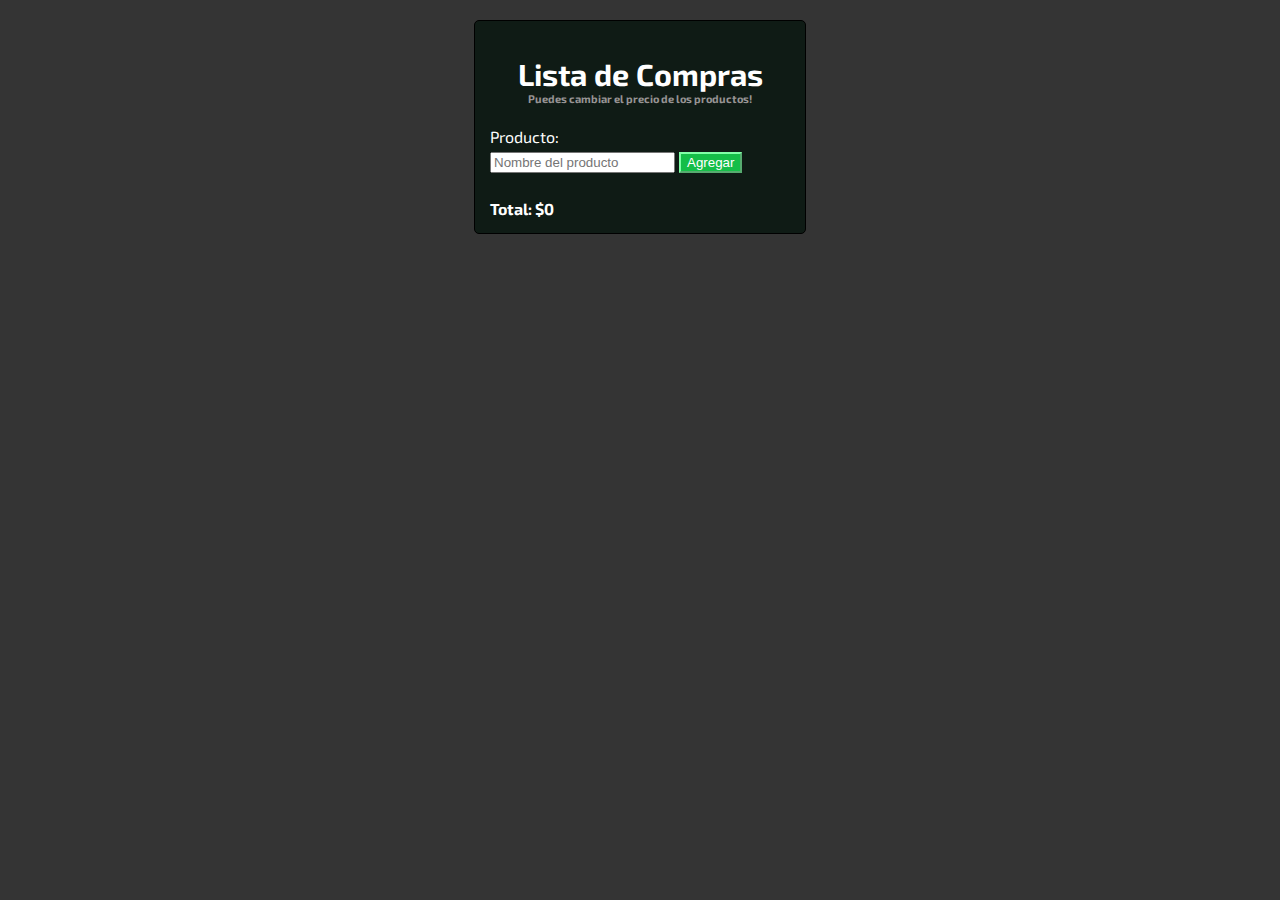
==== apps/lista_de_compras/index.html @ e56846ea "app_v0.2" ====
<!DOCTYPE html>
<html lang="es">

<head>
    <meta charset="UTF-8">
    <meta name="viewport" content="width=device-width, initial-scale=1.0">
    <link rel="stylesheet" href="/public/styles/lista_de_compras.css">
    <link rel="stylesheet" href="https://cdnjs.cloudflare.com/ajax/libs/font-awesome/4.7.0/css/font-awesome.min.css">
    <link rel="preconnect" href="https://fonts.googleapis.com">
    <link rel="preconnect" href="https://fonts.gstatic.com" crossorigin>
    <link href="https://fonts.googleapis.com/css2?family=Exo+2:wght@100;200;300&display=swap" rel="stylesheet">

    <title>Lista de Compras</title>
</head>

<body>
    <div id="app">
        <div id="enc">
            <h1>Lista de Compras</h1>
            <h6>Puedes cambiar el precio de los productos!</h6>
        </div>
        <div>
            <label for="producto">Producto:</label>
            <input type="text" id="producto" placeholder="Nombre del producto">
            <button class="addProdButton" onclick="agregarProducto()">Agregar</button>
        </div>
        <ul id="listaProductos"></ul>
        <div id="total">Total: $0</div>
        <div id="mensaje"></div>
    </div>
    <script src="/public/scripts/lista_de_compras.js"></script>
</body>

</html>
---- public/styles/lista_de_compras.css ----
body {
  font-family: 'Exo 2', sans-serif;
  margin: 20px;
  background-color: rgba(0, 0, 0, 0.795);
}


h1 {
  font-size: 1.9em;
  margin-bottom: 0;
  text-align: center;
}

h6 {
  font-size: 11px;
  color: rgb(151, 148, 148);
  text-align: center;
  margin: 0 auto;
  margin-bottom: 2em;
}

#app {
  max-width: 300px;
  margin: 0 auto;
  border: 1px solid black;
  justify-content: space-between;
  padding: 15px;
  background-color: RGB(15, 27, 21);
  color: white;
  border-radius: 5px;
}

label {
  display: block;
  margin-bottom: 5px;
}

input {
  margin-bottom: 10px;
}

.addProdButton {
  background-color: rgb(21, 190, 72);
  color: white;
  border-color: rgb(128, 255, 166);
}

ul {
  list-style: none;
  padding: 0;
}

li {
  margin-bottom: 5px;
}

#total {
  margin-top: 10px;
  font-weight: bold;
}

#mensaje {
  margin-top: 10px;
  padding: 10px;
  border: 1px solid #ccc;
  display: none;
}

.success {
  background-color: #d4edda;
  color: #155724;
}

.error {
  background-color: #f8d7da;
  color: #721c24;
}

.tachado {
  text-decoration: line-through;
  text-decoration-thickness: 3px;
  text-decoration-color: rgba(255, 0, 0, 0.7);
}

.btn-prod {
  background-color: rgb(4, 100, 119);
  border-radius: 1em;
  color: white;
  border: 1.5px solid rgb(55, 185, 211);
}

.aum {
  border: 1.4px solid rgb(0, 255, 13);
  border-radius: 1em;
  background-color: rgb(1, 161, 15);
}

.decr {
  border: 1.4px solid rgb(255, 0, 0);
  border-radius: 1em;
  background-color: rgb(163, 0, 0);
}

.precio {
  border: 1px solid rgb(255, 255, 255);
  padding: 2px;
}

.prod-name {
  font-weight: bold;
  color: silver;
}

.input-cantidad {
  margin-left: 20px;
  width: 35px; /* Puedes ajustar el ancho según tu preferencia */
  text-align: center;
}

.btn-eliminar {
  font-size: 12px;
  color: rgb(255, 176, 176);
  background-color: rgb(255, 0, 0);
  border-radius: 1em;
  border: 1px solid rgb(255, 141, 141);
}
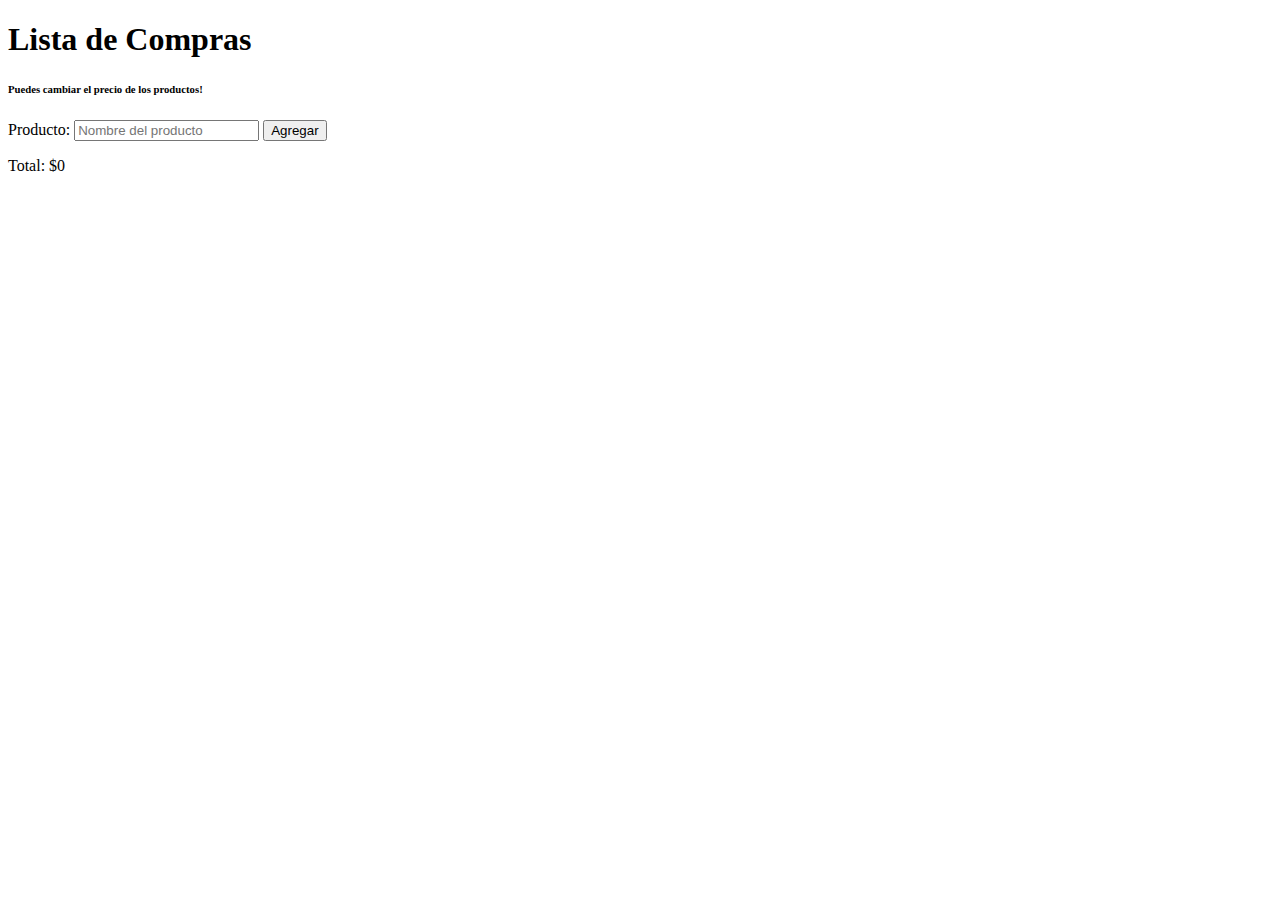
==== commit 82f4ca69: "test" ====
--- a/apps/lista_de_compras/index.html
+++ b/apps/lista_de_compras/index.html
@@ -4,7 +4,7 @@
 <head>
     <meta charset="UTF-8">
     <meta name="viewport" content="width=device-width, initial-scale=1.0">
-    <link rel="stylesheet" href="/public/styles/lista_de_compras.css">
+    <link rel="stylesheet" href="../public/styles/lista_de_compras.css">
     <link rel="stylesheet" href="https://cdnjs.cloudflare.com/ajax/libs/font-awesome/4.7.0/css/font-awesome.min.css">
     <link rel="preconnect" href="https://fonts.googleapis.com">
     <link rel="preconnect" href="https://fonts.gstatic.com" crossorigin>
